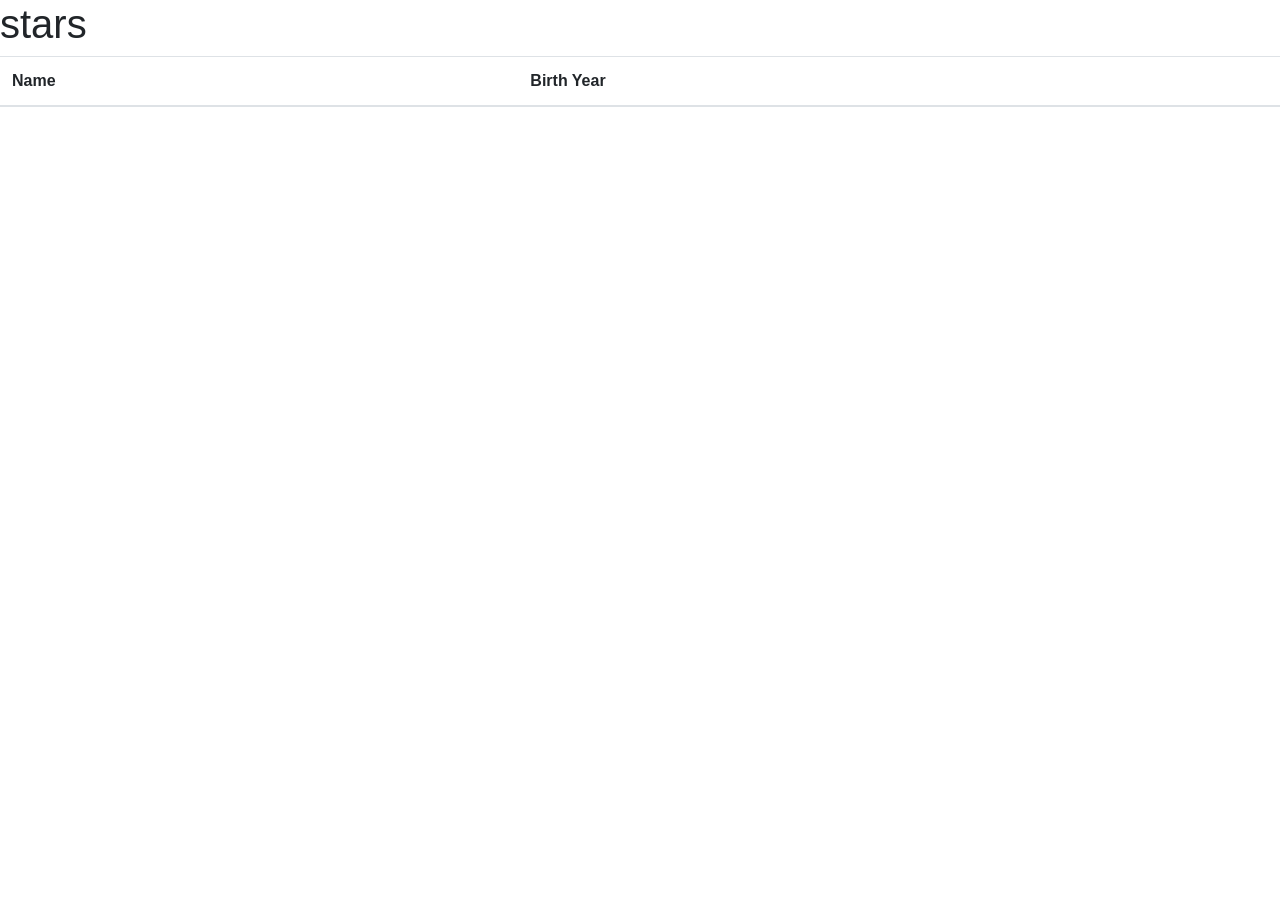
==== WebContent/index.html @ a0b065de "Initial Commit" ====
<!-- This example is following frontend and backend separation.

    This .html performs two steps:
    1. Create a html template skeleton, with all the elements defined (some left empty) and named with ids.
    2. Load index.js to populate the data into empty elements.
    -->

<!doctype html>
<html lang="en">
<head>
    <!-- Required meta tags -->
    <meta charset="utf-8">
    <meta name="viewport"
          content="width=device-width, initial-scale=1, shrink-to-fit=no">

    <!-- Bootstrap CSS -->
    <link rel="stylesheet" href="https://maxcdn.bootstrapcdn.com/bootstrap/4.0.0/css/bootstrap.min.css"
          integrity="sha384-Gn5384xqQ1aoWXA+058RXPxPg6fy4IWvTNh0E263XmFcJlSAwiGgFAW/dAiS6JXm" crossorigin="anonymous">

    <title>Star List</title>
</head>
<body>


<h1>stars</h1>

<!-- Id "star_table" is useful for jQuery to find the html element with id, class here is mapping to Bootstrap defined class CSS -->
<table id=star_table class="table table-striped">
    <!-- Create a table header -->
    <thead>
    <tr>
        <!-- Titles of each column-->
        <th>Name</th>
        <th>Birth Year</th>
    </tr>
    </thead>
    <!-- Table body is left empty here, will be populated with the data retrieved with index.js -->
    <!-- Again, id "star_table_body" is useful for jQuery to find this html element -->
    <tbody id=star_table_body></tbody>
</table>

<!-- Load jQuery and Bootstrap JS -->
<script src="https://ajax.googleapis.com/ajax/libs/jquery/3.2.1/jquery.min.js"></script>
<script src="https://cdnjs.cloudflare.com/ajax/libs/popper.js/1.12.9/umd/popper.min.js"></script>
<script src="https://maxcdn.bootstrapcdn.com/bootstrap/4.0.0/js/bootstrap.min.js"></script>

<!-- Load our own JS file -->
<!-- The path is relative to index.html, since these two files are in the same directory -->
<!-- Note the url does not contain a "/" in the beginning, which means the url is relative to current path
     otherwise the url is relative to the root path-->
<script src="index.js"></script>
</body>


</html>
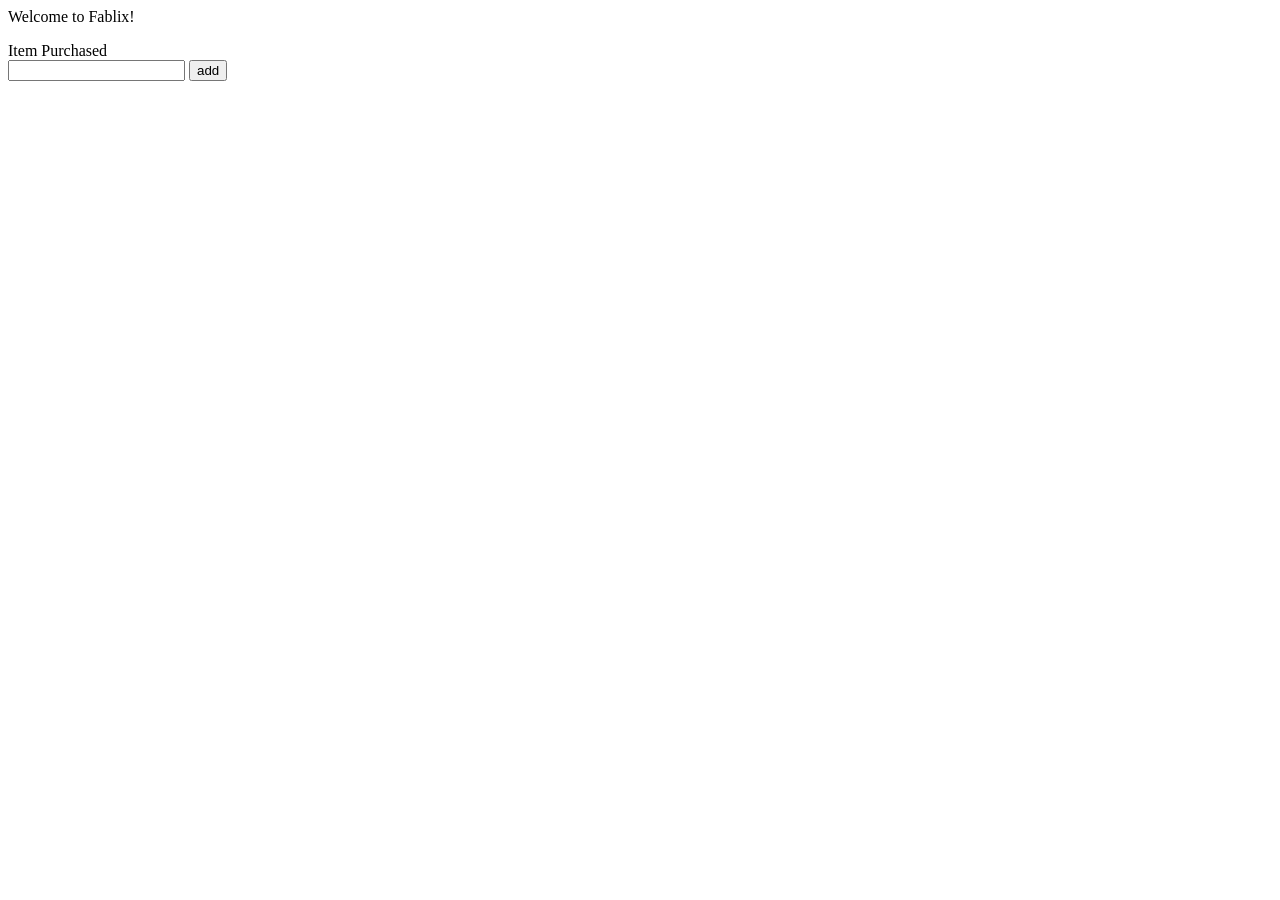
==== commit 30f1cfc4: "Commit" ====
--- a/WebContent/index.html
+++ b/WebContent/index.html
@@ -1,55 +1,26 @@
-<!-- This example is following frontend and backend separation.
-
-    This .html performs two steps:
-    1. Create a html template skeleton, with all the elements defined (some left empty) and named with ids.
-    2. Load index.js to populate the data into empty elements.
-    -->
-
-<!doctype html>
+<!-- This page will be seen if you logged in -->
+<!DOCTYPE html>
 <html lang="en">
 <head>
-    <!-- Required meta tags -->
-    <meta charset="utf-8">
-    <meta name="viewport"
-          content="width=device-width, initial-scale=1, shrink-to-fit=no">
-
-    <!-- Bootstrap CSS -->
-    <link rel="stylesheet" href="https://maxcdn.bootstrapcdn.com/bootstrap/4.0.0/css/bootstrap.min.css"
-          integrity="sha384-Gn5384xqQ1aoWXA+058RXPxPg6fy4IWvTNh0E263XmFcJlSAwiGgFAW/dAiS6JXm" crossorigin="anonymous">
-
-    <title>Star List</title>
+    <meta charset="UTF-8">
+    <title>Fablix</title>
 </head>
 <body>
+Welcome to Fablix!
+<p id="sessionID"></p>
+<p id="lastAccessTime"></p>
+<form ACTION="#" id="cart" METHOD="post">
+    <label>Item Purchased</label>
+    <br>
+    <label>
+        <input name="item" required="required" type="text">
+    </label>
+    <input type="submit" VALUE="add">
+</form>
+<div id="item_list"></div>
 
-
-<h1>stars</h1>
-
-<!-- Id "star_table" is useful for jQuery to find the html element with id, class here is mapping to Bootstrap defined class CSS -->
-<table id=star_table class="table table-striped">
-    <!-- Create a table header -->
-    <thead>
-    <tr>
-        <!-- Titles of each column-->
-        <th>Name</th>
-        <th>Birth Year</th>
-    </tr>
-    </thead>
-    <!-- Table body is left empty here, will be populated with the data retrieved with index.js -->
-    <!-- Again, id "star_table_body" is useful for jQuery to find this html element -->
-    <tbody id=star_table_body></tbody>
-</table>
-
-<!-- Load jQuery and Bootstrap JS -->
-<script src="https://ajax.googleapis.com/ajax/libs/jquery/3.2.1/jquery.min.js"></script>
-<script src="https://cdnjs.cloudflare.com/ajax/libs/popper.js/1.12.9/umd/popper.min.js"></script>
-<script src="https://maxcdn.bootstrapcdn.com/bootstrap/4.0.0/js/bootstrap.min.js"></script>
-
-<!-- Load our own JS file -->
-<!-- The path is relative to index.html, since these two files are in the same directory -->
-<!-- Note the url does not contain a "/" in the beginning, which means the url is relative to current path
-     otherwise the url is relative to the root path-->
-<script src="index.js"></script>
+<!-- include your own JS file -->
+<script src='https://code.jquery.com/jquery-3.1.0.min.js'></script>
+<script type='text/javascript' src='index.js'></script>
 </body>
-
-
-</html>+</html>
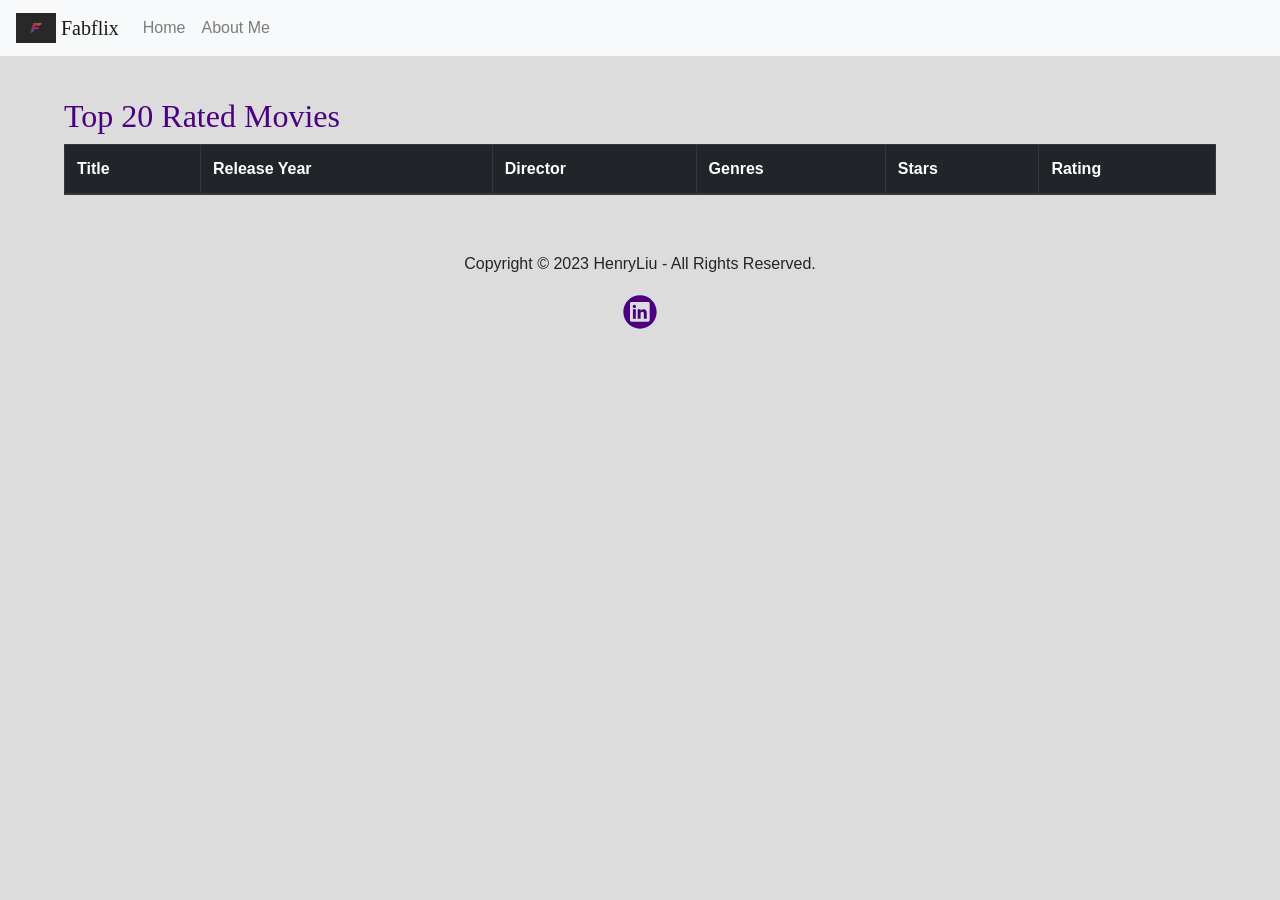
==== commit 3d8ae74a: "second commit with all files necessary" ====
--- a/WebContent/index.html
+++ b/WebContent/index.html
@@ -1,26 +1,110 @@
-<!-- This page will be seen if you logged in -->
-<!DOCTYPE html>
+<!-- This example is following frontend and backend separation.
+
+    This .html performs two steps:
+    1. Create a html template skeleton, with all the elements defined (some left empty) and named with ids.
+    2. Load index.js to populate the data into empty elements.
+    -->
+
+<!doctype html>
 <html lang="en">
 <head>
-    <meta charset="UTF-8">
-    <title>Fablix</title>
+    <!-- Required meta tags -->
+    <meta charset="utf-8">
+    <meta name="viewport"
+          content="width=device-width, initial-scale=1, shrink-to-fit=no">
+
+    <!-- Bootstrap CSS -->
+    <link rel="stylesheet" href="https://maxcdn.bootstrapcdn.com/bootstrap/4.0.0/css/bootstrap.min.css"
+          integrity="sha384-Gn5384xqQ1aoWXA+058RXPxPg6fy4IWvTNh0E263XmFcJlSAwiGgFAW/dAiS6JXm" crossorigin="anonymous">
+    <link rel="stylesheet" href="style.css">
+    <title>Fabflix - Home</title>
 </head>
+
 <body>
-Welcome to Fablix!
-<p id="sessionID"></p>
-<p id="lastAccessTime"></p>
-<form ACTION="#" id="cart" METHOD="post">
-    <label>Item Purchased</label>
-    <br>
-    <label>
-        <input name="item" required="required" type="text">
-    </label>
-    <input type="submit" VALUE="add">
-</form>
-<div id="item_list"></div>
 
-<!-- include your own JS file -->
-<script src='https://code.jquery.com/jquery-3.1.0.min.js'></script>
-<script type='text/javascript' src='index.js'></script>
+<nav class="navbar navbar-expand-lg navbar-light bg-light fixed-top w-100">
+    <a class="navbar-brand" href="#">
+        <img src="logo.png" width="40" height="30" class="d-inline-block align-top" alt="F">
+        Fabflix
+    </a>
+
+    <button class="navbar-toggler" type="button" data-toggle="collapse" data-target="#navbarNav"
+            aria-controls="navbarNav" aria-expanded="false" aria-label="Toggle navigation">
+        <span class="navbar-toggler-icon"></span>
+    </button>
+
+    <div class="collapse navbar-collapse" id="navbarNav">
+        <ul class="navbar-nav">
+            <li class="nav-item">
+                <a class="nav-link" href="index.html">Home</a>
+            </li>
+            <li class="nav-item">
+                <a class="nav-link" href="about_me.html">About Me</a>
+            </li>
+        </ul>
+    </div>
+</nav>
+
+<h1> Top 20 Rated Movies</h1>
+<!-- Id "movie_table" is useful for jQuery to find the html element with id, class here is mapping to Bootstrap defined class CSS -->
+<table id=movie_table class="table table-bordered table-striped">
+    <!-- Create a table header -->
+    <thead class="thead-dark">
+    <tr>
+        <!-- Titles of each column-->
+        <th>Title</th>
+        <th>Release Year</th>
+        <th>Director</th>
+        <th>Genres</th>
+        <th>Stars</th>
+        <th>Rating</th>
+    </tr>
+    </thead>
+    <!-- Table body is left empty here, will be populated with the data retrieved with index.js -->
+    <!-- Again, id "movie_table_body" is useful for jQuery to find this html element -->
+    <tbody id=movie_table_body></tbody>
+</table>
+
+
+<!-- Load jQuery and Bootstrap JS -->
+<script src="https://ajax.googleapis.com/ajax/libs/jquery/3.2.1/jquery.min.js"></script>
+<script src="https://cdnjs.cloudflare.com/ajax/libs/popper.js/1.12.9/umd/popper.min.js"></script>
+<script src="https://maxcdn.bootstrapcdn.com/bootstrap/4.0.0/js/bootstrap.min.js"></script>
+
+<!-- Load our own JS file -->
+<!-- The path is relative to index.html, since these two files are in the same directory -->
+<!-- Note the url does not contain a "/" in the beginning, which means the url is relative to current path
+     otherwise the url is relative to the root path-->
+<script src="index.js"></script>
 </body>
+
+<footer>
+    <div>
+        <section data-ux="Section">
+            <div data-ux="Container">
+                <div data-ux="Layout">
+                    <div data-ux="Grid">
+                        <div data-ux="GridCell">
+                            <div data-ux="FooterDetails" data-aid="FOOTER_COPYRIGHT_RENDERED" data-typography="DetailsAlpha">
+                                <p class="footer"><span>Copyright © 2023 HenryLiu - All Rights Reserved.</span></p>
+                            </div>
+                        </div>
+                        <div data-ux="GridCell">
+                            <div class="linkedin" data-ux="Block" data-aid="FOOTER_SOCIAL_LINKS">
+                                <a rel="noopener" role="link" aria-haspopup="true" data-ux="Link" target="_blank" data-aid="FOOTER_LINKEDIN_LINK" aria-label="LinkedIn" href="https://www.linkedin.com/in/henry-liu-5a039b1aa/" data-typography="LinkAlpha" data-tccl="ux2.FOOTER.footer2.Layout.Default.Link.Default.71941.click,click">
+                                    <svg viewBox="0 0 24 24" fill="currentColor" width="40px" height="40px" data-ux="IconSocial" >
+                                        <path fill-rule="evenodd" d="M22 12c0-5.524-4.477-10-10-10C6.478 2 2 6.478 2 12c0 5.523 4.478 10 10 10 5.523 0 10-4.477 10-10zm-5.074-6H6.871C6.391 6 6 6.38 6 6.85v10.098c0 .47.39.852.871.852h10.056a.864.864 0 00.873-.852V6.85a.863.863 0 00-.874-.85zm-8.3 1.621a1.015 1.015 0 11-.003 2.03 1.015 1.015 0 01.002-2.03zm-.876 2.803h1.753v5.63H7.75v-5.63zm2.85 0h-.002l.002-.002v.002zm0 0h1.677v.77h.023c.233-.443.804-.91 1.66-.91 1.771 0 2.098 1.166 2.098 2.682v3.089H14.31v-2.74c0-.652-.011-1.493-.909-1.493-.91 0-1.05.712-1.05 1.446v2.785H10.6v-5.63z">
+                                        </path>
+                                    </svg>
+                                </a>
+                            </div>
+                        </div>
+                    </div>
+                </div>
+            </div>
+        </section>
+    </div>
+</footer>
+
 </html>
+
--- a/WebContent/style.css
+++ b/WebContent/style.css
@@ -0,0 +1,48 @@
+h1 {
+    margin-top: 3%;
+    color: indigo !important;
+    font-family: 'Pacifico', cursive;
+    font-size: 200%;
+}
+
+.navbar-brand{
+    font-family: 'Pacifico', cursive;
+}
+
+a {
+    color: indigo;
+    font-size: 100%;
+}
+
+a:hover{
+    color: grey;
+}
+
+h1:hover{
+    color: blue;
+}
+
+body{
+    background-color: gainsboro;
+    padding-top: 50px;
+    margin: 1% 5% 1% 5%;
+}
+
+p{
+    margin-top: 5%;
+}
+p.footer{
+    text-align: center;
+}
+
+
+div.linkedin{
+    text-align: center;
+}
+
+.navbar{
+    position: fixed;
+    top: 0;
+    left: 0;
+    width: 100%;
+}
